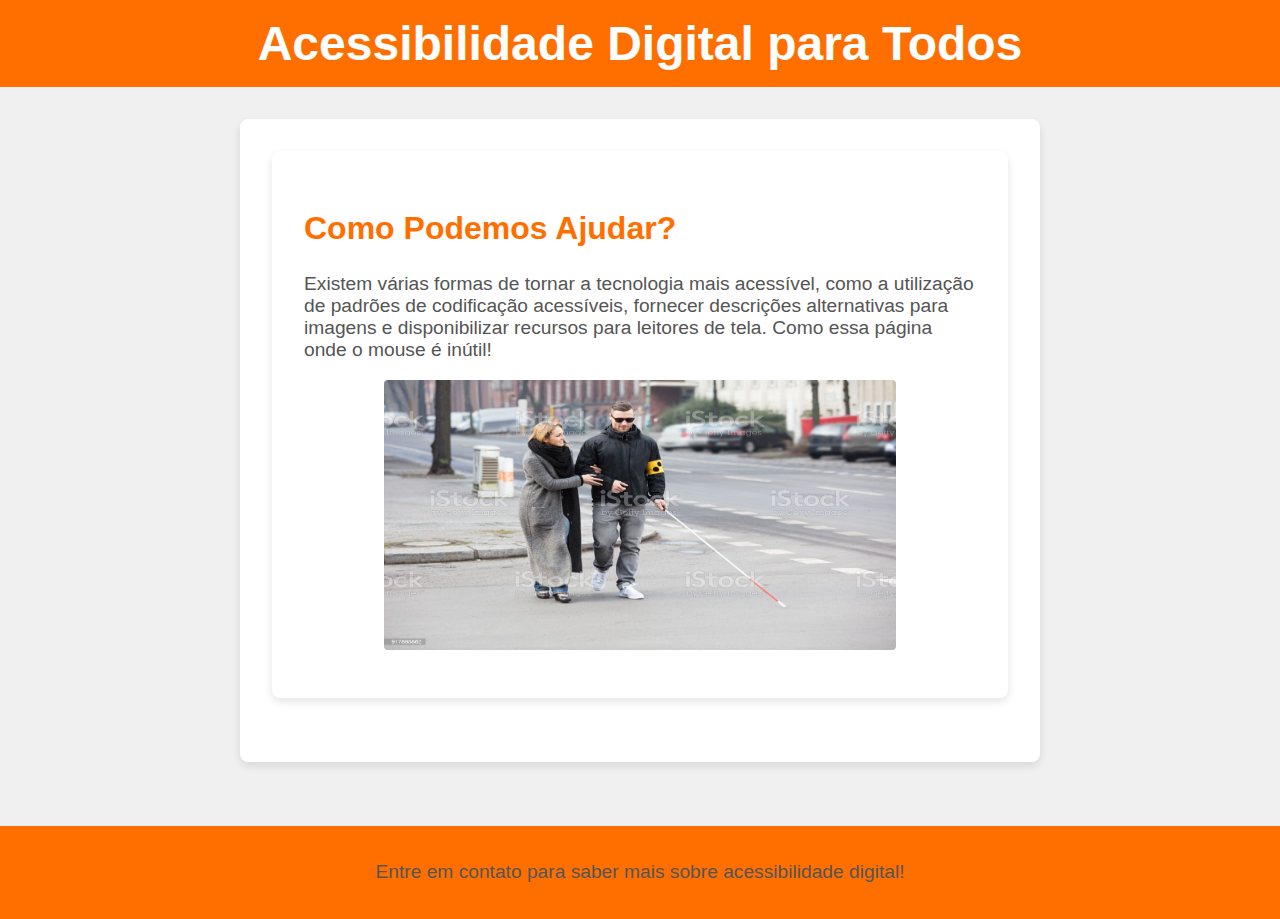
==== index.html @ 8a5439a4 "tudo" ====
<!DOCTYPE html>
<html lang="en">

<head>
  <meta charset="UTF-8">
  <meta name="viewport" content="width=device-width, initial-scale=1.0">
  <title>Landing Page de Acessibilidade Digital para gente sem mão</title>
  <link rel="stylesheet" href="styles.css">
</head>

<body>
  <header>
    <h1>Acessibilidade Digital para Todos</h1>
  </header>
  <main>
    <section id="meio">
      
    </section>    
  </main>
  <footer>
    <p>Entre em contato para saber mais sobre acessibilidade digital!</p>    
  </footer>
  <script src="script.js"></script>
</body>

</html>
---- styles.css ----
body {
  font-family: Arial, sans-serif;
  margin: 0;
  padding: 0;
  background-color: #f0f0f0;
}

header {
  background-color: #ff6f00;
  color: #fff;
  text-align: center;
  padding: 1rem;
}

h1 {
  font-size: 3rem;
  margin: 0;
}

main {
  max-width: 800px;
  margin: 0 auto;
  padding: 2rem;
}

section {
  margin-bottom: 2rem;
  background-color: #fff;
  padding: 2rem;
  box-shadow: 0 4px 8px rgba(0, 0, 0, 0.1);
  border-radius: 8px;
}

h2 {
  font-size: 2rem;
  color: #ff6f00;
}

p {
  font-size: 1.2rem;
  color: #555;
}

img {
  display: block;
  margin: 1rem auto;
  border-radius: 4px;
  width:40vw;
  height:30vh;
}

footer {
  background-color: #ff6f00;
  color: #fff;
  text-align: center;
  padding: 1rem;
}
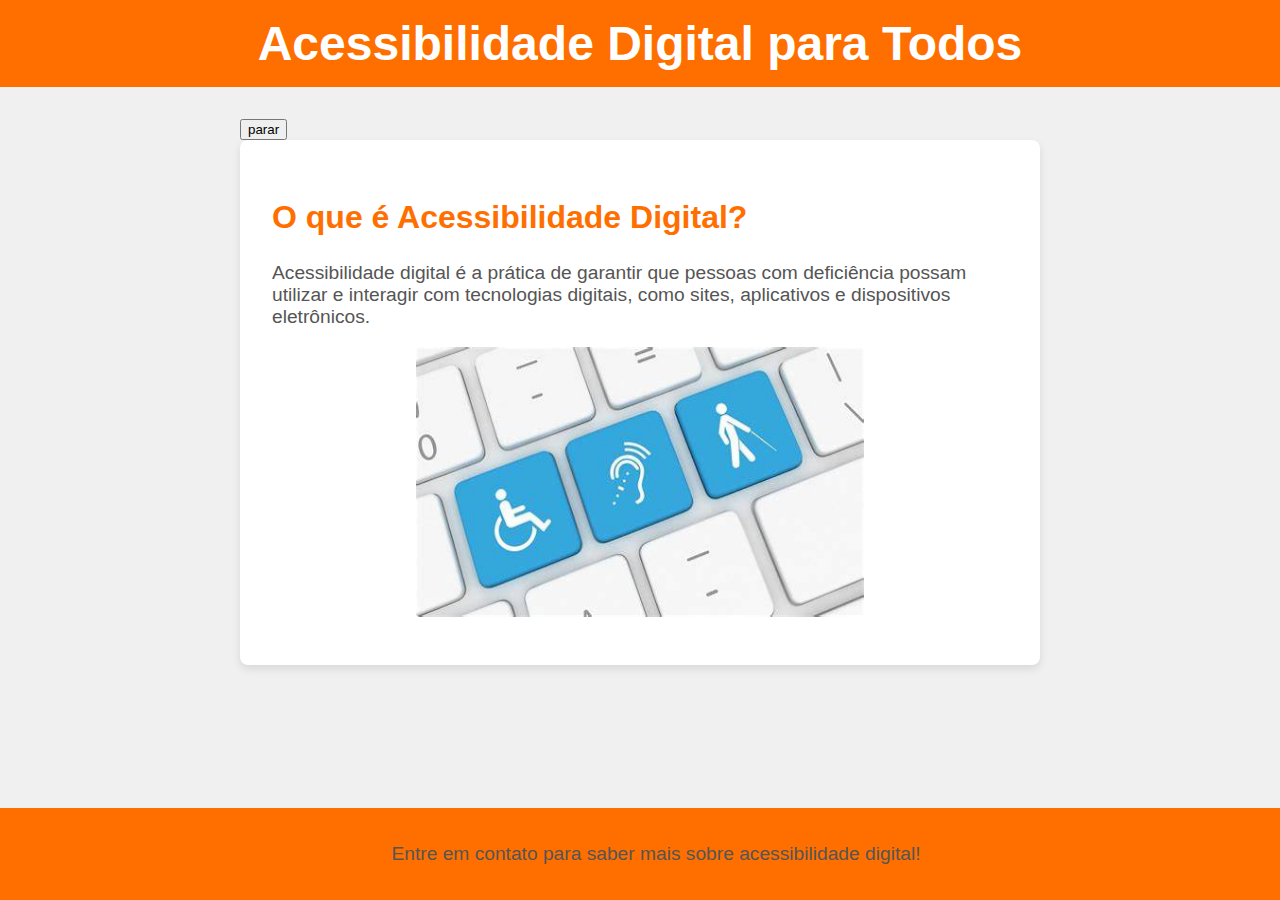
==== commit 97cf3ba5: "aaa" ====
--- a/index.html
+++ b/index.html
@@ -1,26 +1,28 @@
 <!DOCTYPE html>
-<html lang="en">
-
-<head>
-  <meta charset="UTF-8">
-  <meta name="viewport" content="width=device-width, initial-scale=1.0">
-  <title>Landing Page de Acessibilidade Digital para gente sem mão</title>
-  <link rel="stylesheet" href="styles.css">
-</head>
-
-<body>
-  <header>
-    <h1>Acessibilidade Digital para Todos</h1>
-  </header>
-  <main>
-    <section id="meio">
-      
-    </section>    
-  </main>
-  <footer>
-    <p>Entre em contato para saber mais sobre acessibilidade digital!</p>    
-  </footer>
-  <script src="script.js"></script>
-</body>
-
+<html lang="pt-br">
+	
+	<head>
+		<meta charset="UTF-8">
+		<meta name="viewport" content="width=device-width, initial-scale=1.0">
+		<title>Landing Page de Acessibilidade Digital para gente sem mão</title>  		
+		<link rel="icon" type="image/x-icon" href="cadeirante.jpeg">		
+		<link rel="stylesheet" href="styles.css">
+	</head>
+	
+	<body>
+		<header>
+			<h1>Acessibilidade Digital para Todos</h1>
+		</header>
+		<main>
+			<Button id="botao">parar</Button>
+			<section id="meio">
+				
+			</section>    
+		</main>
+		<footer>
+			<p>Entre em contato para saber mais sobre acessibilidade digital!</p>    
+		</footer>
+		<script src="script.js"></script>
+	</body>
+	
 </html>
--- a/styles.css
+++ b/styles.css
@@ -1,3 +1,4 @@
+
 body {
   font-family: Arial, sans-serif;
   margin: 0;
@@ -34,6 +35,7 @@
 h2 {
   font-size: 2rem;
   color: #ff6f00;
+  word-wrap:break-word;
 }
 
 p {
@@ -45,11 +47,14 @@
   display: block;
   margin: 1rem auto;
   border-radius: 4px;
-  width:40vw;
+  width:35vw;
   height:30vh;
 }
 
 footer {
+	position:fixed;
+	bottom:0;
+	width:100vw;
   background-color: #ff6f00;
   color: #fff;
   text-align: center;
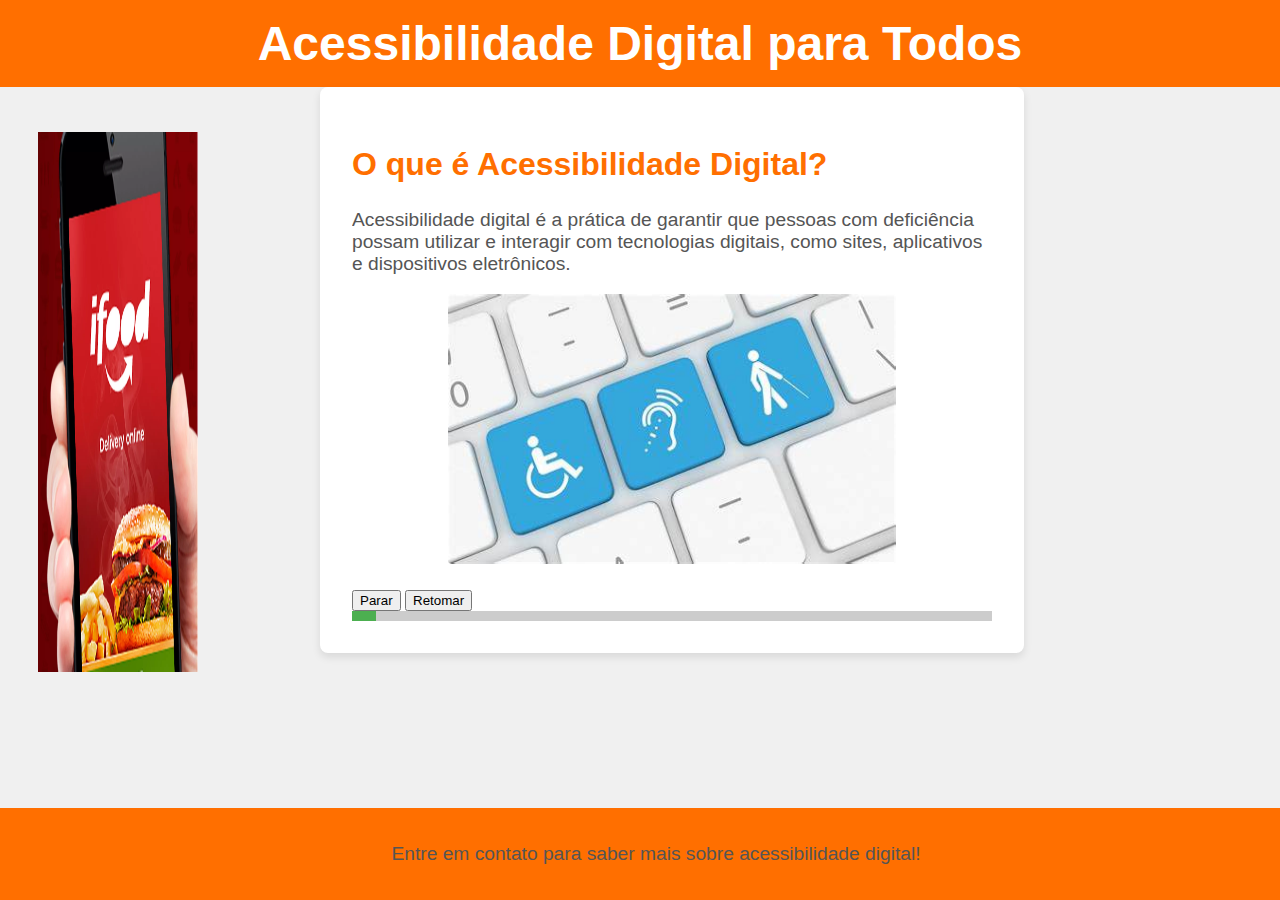
==== commit 0cda02ec: "slids" ====
--- a/index.html
+++ b/index.html
@@ -10,19 +10,56 @@
 	</head>
 	
 	<body>
+		<div vw class="enabled">
+			<div vw-access-button class="active"></div>
+			<div vw-plugin-wrapper>
+				<div class="vw-plugin-top-wrapper"></div>
+			</div>
+		</div>
+		<script src="https://vlibras.gov.br/app/vlibras-plugin.js"></script>
+		<script>
+			new window.VLibras.Widget('https://vlibras.gov.br/app');
+		</script>
 		<header>
 			<h1>Acessibilidade Digital para Todos</h1>
 		</header>
-		<main>
-			<Button id="botao">parar</Button>
+		<div id="carregamento">
+			
+		</div>
+		<main>		
+		<aside>
+			<img src="ifood.png" alt="anuncio do ifood">
+		</aside>
 			<section id="meio">
-				
+				<div class="carousel-container">
+					<div class="carousel-slide active">
+					<h2>O que é Acessibilidade Digital?</h2><p>Acessibilidade digital é a prática de garantir que pessoas com deficiência possam utilizar e interagir com tecnologias digitais, como sites, aplicativos e dispositivos eletrônicos.</p><img src="aceesivel.jpeg" alt="Pessoas com deficiência usando tecnologia" class="imgSlide"></div>
+					<div class="carousel-slide">
+						<h2>Por que é Importante?</h2><p>A acessibilidade digital é importante para promover a inclusão e igualdade de oportunidades para todas as pessoas, independentemente de suas limitações físicas.</p><img src="acesove.jpeg" alt="Tecnologias acessíveis" class="imgSlide" >
+					</div>
+					<div class="carousel-slide">
+						<h2>Como Podemos Ajudar?</h2><p>Existem várias formas de tornar a tecnologia mais acessível, como a utilização de padrões de codificação acessíveis, fornecer descrições alternativas para imagens e disponibilizar recursos para leitores de tela. Como essa página onde o mouse é inútil!</p><img src="deficenca.jpg" alt="Ajudando pessoas com deficiência"class="imgSlide" >
+					</div>
+					<div class="carousel-slide">
+						<h2>Como apliquei isso aqui?</h2><p>Para deficientes físicos, sites como excesso de interatividade podem ser um problema, por isso, desenvolvi utilizando um modelo de <i>apresentação de slides</i>, onde sequer é necessário clicar em algum link para acessar as informações!</p><img src="slides.jpg" alt="Apresentação de slides" class="imgSlide">
+					</div>
+					<div class="carousel-slide">
+						<h2>Apenas os manetas/pernetas são deficientes?</h2><p>Por exemplo, quando você esta com as mão ocupadas, mas prescisa acessar algum tipo de dado/informação, naquele momento você se torna elegível a utilizar os recursos que a acessibilidade para <i>manetas</i> pode oferecer!</p><img src="semao.jpg" alt="Apresentação de slides" class="imgSlide">
+					</div>				
+				</div>
+				<button id="stopButton" title="Parar">Parar</button>
+				<button id="resumeButton"title="Retomar">Retomar</button>
+				<div class="progress-bar">
+					<div class="progress"></div>
+				</div>
 			</section>    
 		</main>
 		<footer>
 			<p>Entre em contato para saber mais sobre acessibilidade digital!</p>    
 		</footer>
 		<script src="script.js"></script>
+		
+		
 	</body>
 	
 </html>
--- a/styles.css
+++ b/styles.css
@@ -1,62 +1,113 @@
 
 body {
-  font-family: Arial, sans-serif;
-  margin: 0;
-  padding: 0;
-  background-color: #f0f0f0;
+	font-family: Arial, sans-serif;
+	margin: 0;
+	padding: 0;
+	background-color: #f0f0f0;
 }
 
 header {
-  background-color: #ff6f00;
-  color: #fff;
-  text-align: center;
-  padding: 1rem;
+	background-color: #ff6f00;
+	color: #fff;
+	text-align: center;
+	padding: 1rem;
 }
 
 h1 {
-  font-size: 3rem;
-  margin: 0;
+	font-size: 3rem;
+	margin: 0;
 }
 
 main {
-  max-width: 800px;
-  margin: 0 auto;
-  padding: 2rem;
+	/* max-width: 800px; */
+	margin: 0 auto;
+	/* padding: 2rem; */
 }
 
 section {
-  margin-bottom: 2rem;
-  background-color: #fff;
-  padding: 2rem;
-  box-shadow: 0 4px 8px rgba(0, 0, 0, 0.1);
-  border-radius: 8px;
+	margin-bottom: 2rem;
+	background-color: #fff;
+	padding: 2rem;
+	box-shadow: 0 4px 8px rgba(0, 0, 0, 0.1);
+	border-radius: 8px;
+	max-width:50vw;
+	margin-left:25vw;	
 }
 
 h2 {
-  font-size: 2rem;
-  color: #ff6f00;
-  word-wrap:break-word;
+	font-size: 2rem;
+	color: #ff6f00;
+	word-wrap:break-word;
 }
 
 p {
-  font-size: 1.2rem;
-  color: #555;
+	font-size: 1.2rem;
+	color: #555;
 }
 
-img {
-  display: block;
-  margin: 1rem auto;
-  border-radius: 4px;
-  width:35vw;
-  height:30vh;
+.imgSlide{
+	display: block;
+	margin: 1rem auto;
+	border-radius: 4px;
+	width:35vw;
+	height:30vh;
 }
 
 footer {
 	position:fixed;
 	bottom:0;
 	width:100vw;
-  background-color: #ff6f00;
-  color: #fff;
-  text-align: center;
-  padding: 1rem;
+	background-color: #ff6f00;
+	color: #fff;
+	text-align: center;
+	padding: 1rem;
 }
+
+.enabled{
+	float:right;	
+}
+.carousel-container {
+	position: relative;
+	max-width: 100%;
+	overflow: hidden;
+}
+
+.carousel-slide {
+	display: none;
+	width: 100%;
+	transition: opacity 1s ease-in-out;
+}
+
+.carousel-slide.active {
+	display: block;
+}
+
+#stopButton, #resumeButton {
+	margin-top: 10px;
+	cursor: pointer;
+}
+.progress-bar {
+    width: 100%;
+    height: 10px;
+    background-color: #ccc;
+    position: relative;
+}
+
+.progress {
+    height: 100%;
+    width: 0;
+    background-color: #4caf50;
+    position: absolute;
+    transition: width 1s linear;
+}
+aside{	
+	float:left;
+	width:12.5vw;
+	height:60vh;
+	margin-left:3vw;
+	margin-top:5vh;
+}
+aside img{
+	width:12.5vw;
+	height:60vh;
+}
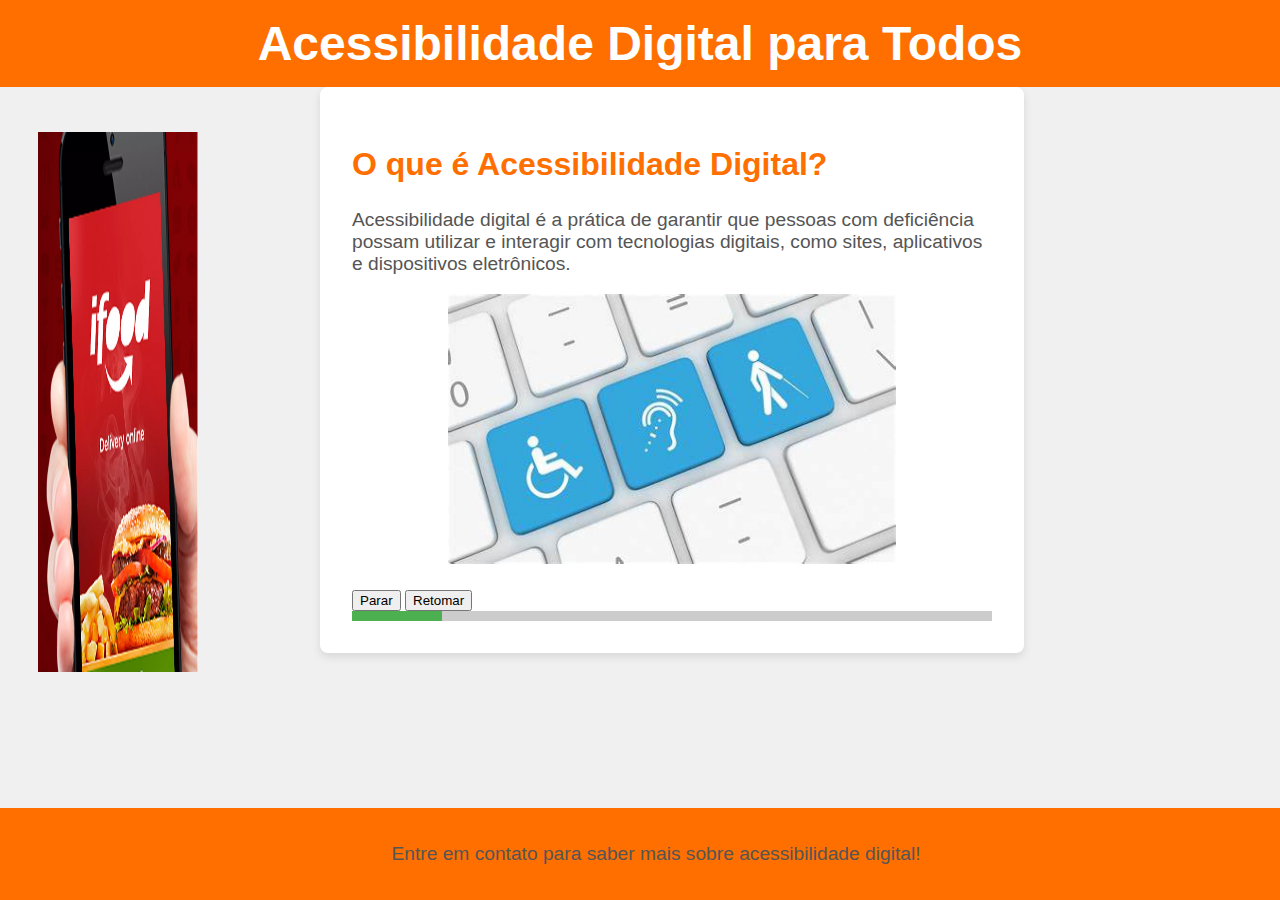
==== commit e1f31edf: "correções front" ====
--- a/index.html
+++ b/index.html
@@ -6,7 +6,7 @@
 		<meta name="viewport" content="width=device-width, initial-scale=1.0">
 		<title>Landing Page de Acessibilidade Digital para gente sem mão</title>  		
 		<link rel="icon" type="image/x-icon" href="cadeirante.jpeg">		
-		<link rel="stylesheet" href="styles.css">
+		<link rel="stylesheet" href="styles.css">		
 	</head>
 	
 	<body>
@@ -16,35 +16,40 @@
 				<div class="vw-plugin-top-wrapper"></div>
 			</div>
 		</div>
-		<script src="https://vlibras.gov.br/app/vlibras-plugin.js"></script>
-		<script>
-			new window.VLibras.Widget('https://vlibras.gov.br/app');
-		</script>
+		
 		<header>
 			<h1>Acessibilidade Digital para Todos</h1>
 		</header>
-		<div id="carregamento">
-			
-		</div>
+		<div id="carregamento"></div>
 		<main>		
-		<aside>
-			<img src="ifood.png" alt="anuncio do ifood">
-		</aside>
+			<aside>
+				<img src="ifood.png" alt="anuncio do ifood">
+			</aside>
 			<section id="meio">
 				<div class="carousel-container">
 					<div class="carousel-slide active">
-					<h2>O que é Acessibilidade Digital?</h2><p>Acessibilidade digital é a prática de garantir que pessoas com deficiência possam utilizar e interagir com tecnologias digitais, como sites, aplicativos e dispositivos eletrônicos.</p><img src="aceesivel.jpeg" alt="Pessoas com deficiência usando tecnologia" class="imgSlide"></div>
+						<h2>O que é Acessibilidade Digital?</h2>
+						<p>Acessibilidade digital é a prática de garantir que pessoas com deficiência possam utilizar e interagir com tecnologias digitais, como sites, aplicativos e dispositivos eletrônicos.</p>
+						<img src="aceesivel.jpeg" alt="Pessoas com deficiência usando tecnologia" class="imgSlide"></div>
 					<div class="carousel-slide">
-						<h2>Por que é Importante?</h2><p>A acessibilidade digital é importante para promover a inclusão e igualdade de oportunidades para todas as pessoas, independentemente de suas limitações físicas.</p><img src="acesove.jpeg" alt="Tecnologias acessíveis" class="imgSlide" >
+						<h2>Por que é Importante?</h2>
+						<p>A acessibilidade digital é importante para promover a inclusão e igualdade de oportunidades para todas as pessoas, independentemente de suas limitações físicas.</p>
+						<img src="acesove.jpeg" alt="Tecnologias acessíveis" class="imgSlide" >
 					</div>
 					<div class="carousel-slide">
-						<h2>Como Podemos Ajudar?</h2><p>Existem várias formas de tornar a tecnologia mais acessível, como a utilização de padrões de codificação acessíveis, fornecer descrições alternativas para imagens e disponibilizar recursos para leitores de tela. Como essa página onde o mouse é inútil!</p><img src="deficenca.jpg" alt="Ajudando pessoas com deficiência"class="imgSlide" >
+						<h2>Como Podemos Ajudar?</h2>
+						<p>Existem várias formas de tornar a tecnologia mais acessível, como a utilização de padrões de codificação acessíveis, fornecer descrições alternativas para imagens e disponibilizar recursos para leitores de tela. Como essa página onde o mouse é inútil!</p>
+						<img src="deficenca.jpg" alt="Ajudando pessoas com deficiência"class="imgSlide" >
 					</div>
 					<div class="carousel-slide">
-						<h2>Como apliquei isso aqui?</h2><p>Para deficientes físicos, sites como excesso de interatividade podem ser um problema, por isso, desenvolvi utilizando um modelo de <i>apresentação de slides</i>, onde sequer é necessário clicar em algum link para acessar as informações!</p><img src="slides.jpg" alt="Apresentação de slides" class="imgSlide">
+						<h2>Como apliquei isso aqui?</h2>
+						<p>Para deficientes físicos, sites como excesso de interatividade podem ser um problema, por isso, desenvolvi utilizando um modelo de <i>apresentação de slides</i>, onde sequer é necessário clicar em algum link para acessar as informações!</p>
+						<img src="slides.jpg" alt="Apresentação de slides" class="imgSlide">
 					</div>
 					<div class="carousel-slide">
-						<h2>Apenas os manetas/pernetas são deficientes?</h2><p>Por exemplo, quando você esta com as mão ocupadas, mas prescisa acessar algum tipo de dado/informação, naquele momento você se torna elegível a utilizar os recursos que a acessibilidade para <i>manetas</i> pode oferecer!</p><img src="semao.jpg" alt="Apresentação de slides" class="imgSlide">
+						<h2>Apenas os manetas/pernetas são deficientes?</h2>
+						<p>Por exemplo, quando você esta com as mão ocupadas, mas prescisa acessar algum tipo de dado/informação, naquele momento você se torna elegível a utilizar os recursos que a acessibilidade para <i>manetas</i> pode oferecer!</p>
+						<img src="semao.jpg" alt="Apresentação de slides" class="imgSlide">
 					</div>				
 				</div>
 				<button id="stopButton" title="Parar">Parar</button>
@@ -58,8 +63,20 @@
 			<p>Entre em contato para saber mais sobre acessibilidade digital!</p>    
 		</footer>
 		<script src="script.js"></script>
-		
-		
+		<script>
+			function speakText() {
+				const apiKey = "300a90f59f474267bdfe74a93c450acc";
+				const text = "Olá, este é um exemplo de conversão de texto para fala.";
+				const url = `https://api.voicerss.org/?key=${apiKey}&hl=pt-br&src=${encodeURIComponent(text)}`;
+				
+				const audio = new Audio(url);
+				audio.play();
+			}
+		</script>
+		<script src="https://vlibras.gov.br/app/vlibras-plugin.js"></script>
+		<script>
+			new window.VLibras.Widget('https://vlibras.gov.br/app');
+		</script>		
 	</body>
 	
 </html>
